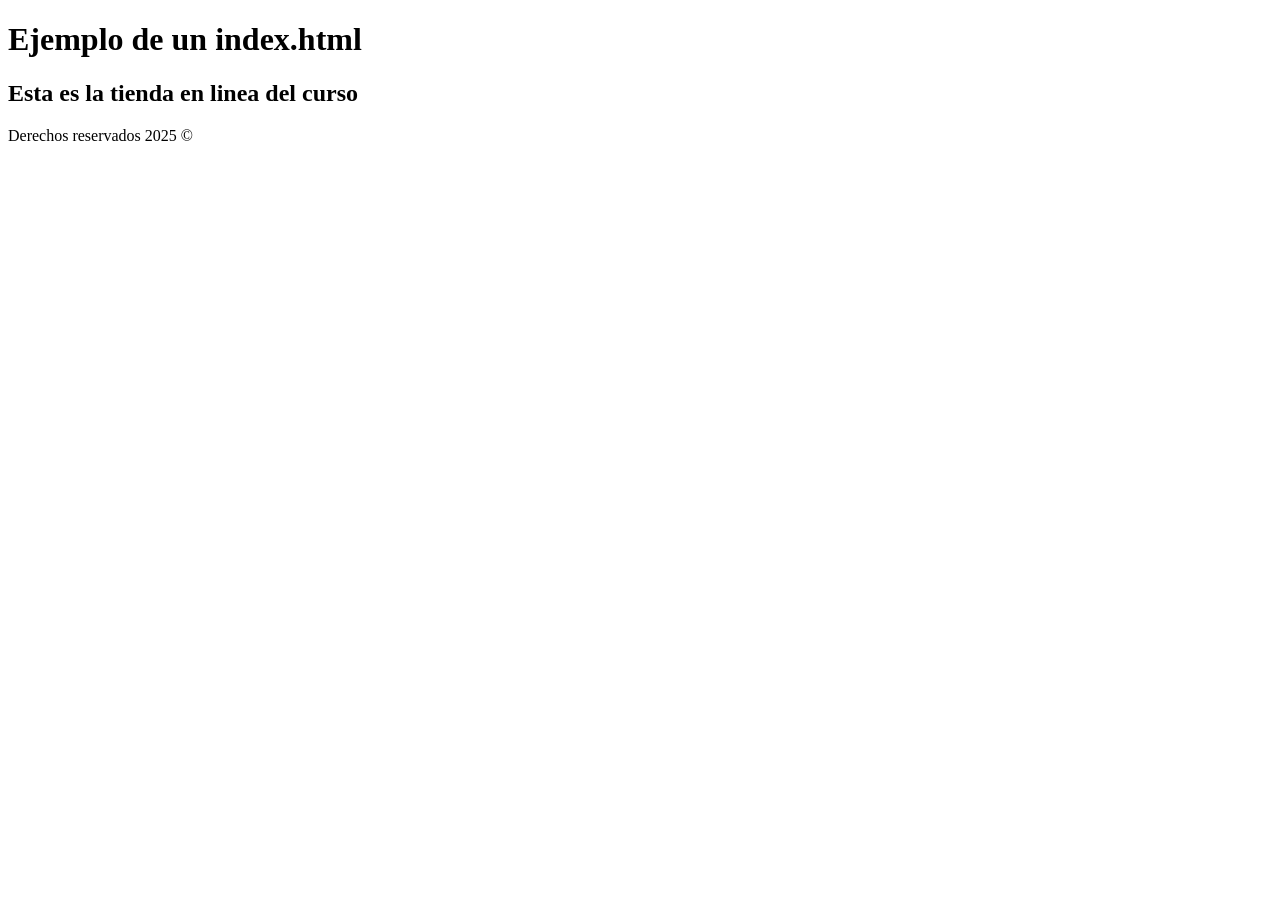
==== src/main/resources/templates/index.html @ 129e9032 "1era clase :p" ====
<!DOCTYPE html>
<html lang="en">
<head>
    <meta charset="UTF-8">
    <title>Tienda de Jared</title>
</head>
<body>
    <header>
        <h1>Ejemplo de un index.html</h1>
    </header>
    <section>
        <h2>Esta es la tienda en linea del curso</h2>
    </section>
    <footer>
        <p>Derechos reservados 2025 &COPY;</p>
    </footer>

</body>
</html>
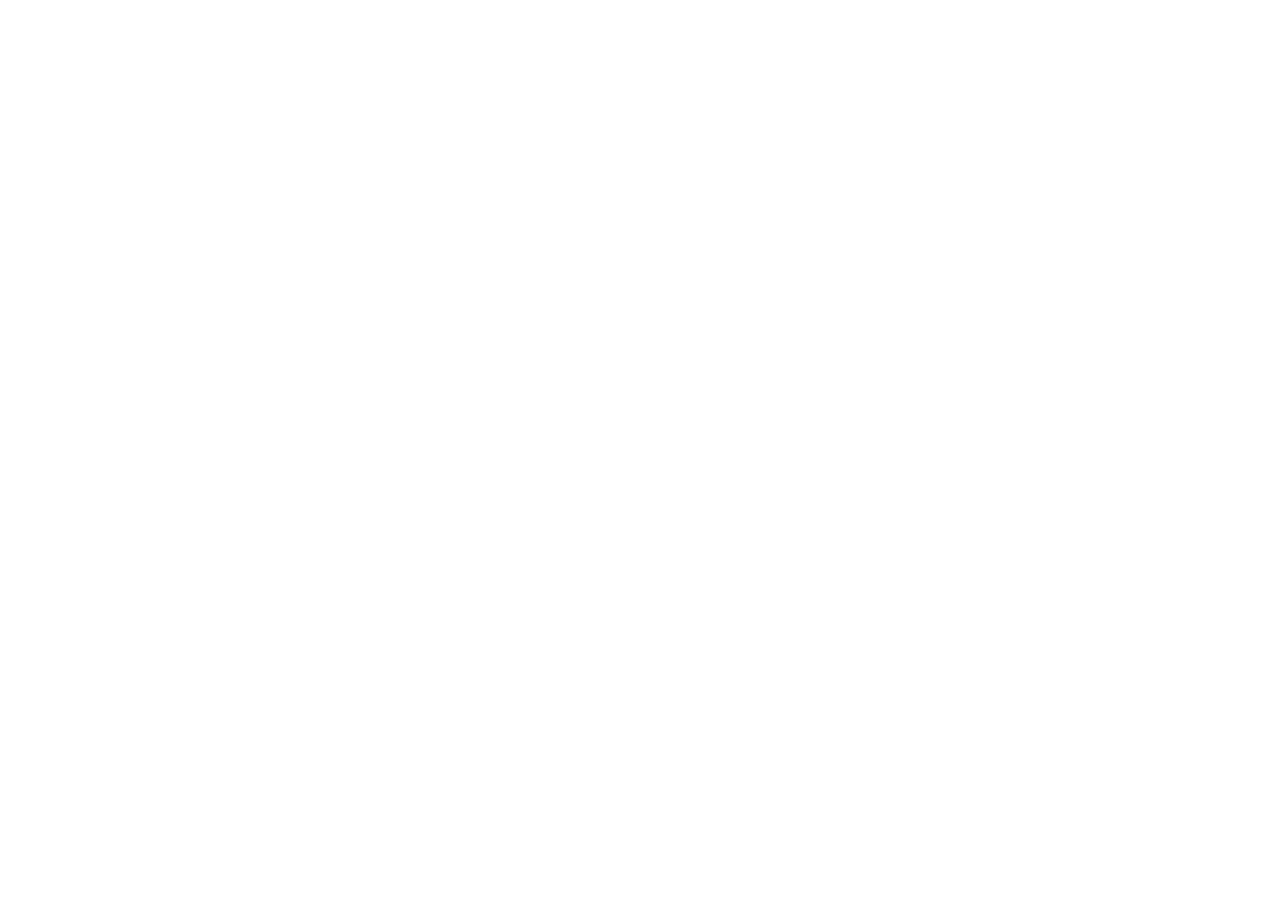
==== commit 4d68df2c: "Semana 03 Avance de semana 03" ====
--- a/src/main/resources/templates/index.html
+++ b/src/main/resources/templates/index.html
@@ -1,19 +1,15 @@
 <!DOCTYPE html>
-<html lang="en">
-<head>
-    <meta charset="UTF-8">
-    <title>Tienda de Jared</title>
-</head>
-<body>
-    <header>
-        <h1>Ejemplo de un index.html</h1>
-    </header>
-    <section>
-        <h2>Esta es la tienda en linea del curso</h2>
-    </section>
-    <footer>
-        <p>Derechos reservados 2025 &COPY;</p>
-    </footer>
+<!--
+Click nbfs://nbhost/SystemFileSystem/Templates/Licenses/license-default.txt to change this license
+Click nbfs://nbhost/SystemFileSystem/Templates/Other/html.html to edit this template
+-->
+<html xmlns="http://www.w3.org/1999/xhtml"
+      xmlns:th="http://www.thymeleaf.org"
+      xmlns:sec="http://www.thymeleaf.org/thymeleaf-extras-springsecurity6">
+<head th:replace="~{general/fragmentos :: head}"/>
+    <body>
+        <header th:replace="~{general/fragmentos :: header}"/>
 
-</body>
+        <footer th:replace="~{general/fragmentos :: footer}"/>
+    </body>
 </html>
